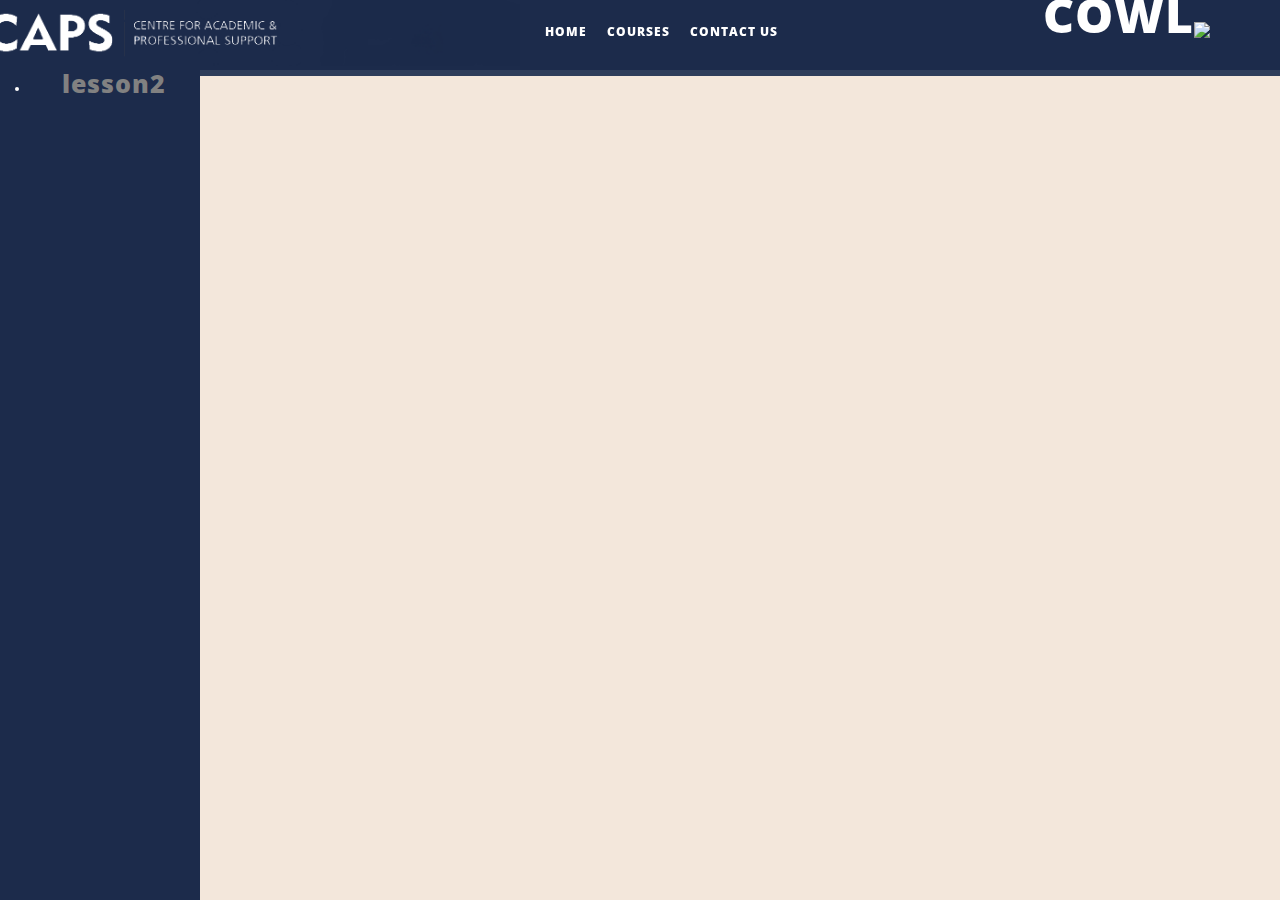
==== index.html @ 68b21477 "first commit" ====
<!DOCTYPE html>
<html xmlns="http://www.w3.org/1999/xhtml">
<head>
    <meta charset="utf-8" />
    <meta name="viewport" content="width=device-width, initial-scale=1, maximum-scale=1" />
    <meta name="description" content="" />
    <meta name="author" content="" />
    <title>COWL x CAPS</title>
    <!-- BOOTSTRAP CORE STYLE CSS -->
    <link href="assets/css/bootstrap.css" rel="stylesheet" />
    <!-- FONT AWESOME CSS -->
<link href="assets/css/font-awesome.min.css" rel="stylesheet" />
     <!-- FLEXSLIDER CSS -->
<link href="assets/css/flexslider.css" rel="stylesheet" />
    <!-- CUSTOM STYLE CSS -->
    <link href="assets/css/style.css" rel="stylesheet" />    
  <!-- Google	Fonts -->
	<link href='http://fonts.googleapis.com/css?family=Open+Sans:400,700,300' rel='stylesheet' type='text/css' />
   
    <script>
	function check()
	{
		window.location.href = 'ques.html';
	}
    </script>

</head>
<body >
   
 <div class="navbar navbar-inverse navbar-fixed-top " id="menu">
        <div class="container">
            <div class="navbar-header">
                <button type="button" class="navbar-toggle" data-toggle="collapse" data-target=".navbar-collapse">
                    <span class="icon-bar"></span>
                    <span class="icon-bar"></span>
                    <span class="icon-bar"></span>
                </button>
                <a class="navbar-brand" href="#"><img class="logo-custom" src="assets/img/caps_logo.png" alt=""  width="550px"  /> </a>
            </div>
            <a class=" navbar-right navbar-center" href="#"><font size="30" color="#ffffff">COWL</font><img class="logo-custom" src="assets/img/COWL.jpg" height="70px"></a>
            <div class="navbar-collapse collapse move-me">                
                <ul class="nav navbar-nav navbar-center">
                    <li ><a href="#">HOME</a></li>
                     <li><a href="#">COURSES</a></li>
                     <li><a href="#">CONTACT US</a></li>
                </ul>
            
           
            </div>
        </div>
     
    </div>
    
    
    
    <!---- END of HEADER---->

    <div class="row">
        <div class="col-xs-4 ">
    <div class="sidenav" id="menu">
        
            <div class="navbar-header">
                <button type="button" class="navbar-toggle" data-toggle="collapse" data-target=".navbar-collapse">
                    <span class="icon-bar"></span>
                    <span class="icon-bar"></span>
                    <span class="icon-bar"></span>
                </button>
            </div>
            <div class="navbar-collapse collapse move-me">
                <ul class=" navbar-collapse">
                    <li><a href="#">LEsson1</a></li>
                    <li><a href="#">lesson2</a></li>
                </ul>
            </div>
       
    </div>
        </div>

      <!--NAVBAR SECTION END-->
        
<div >
      <div id="player"></div>

 

    <script>

      // 2. This code loads the IFrame Player API code asynchronously.

      var tag = document.createElement('script');

 

      tag.src = "https://www.youtube.com/iframe_api";

      var firstScriptTag = document.getElementsByTagName('script')[0];

      firstScriptTag.parentNode.insertBefore(tag, firstScriptTag);

 

      // 3. This function creates an <iframe> (and YouTube player)

      //    after the API code downloads.

      var player;

      function onYouTubeIframeAPIReady() {

        player = new YT.Player('player', {

          height: '390',

          width: '640',

          videoId: 'SMYMDX9YBMw',

          events: {

            'onReady': onPlayerReady,

            'onStateChange': onPlayerStateChange

          }

        });

      }

 

      // 4. The API will call this function when the video player is ready.

      function onPlayerReady(event) {

        event.target.playVideo();

      }

 

      // 5. The API calls this function when the player's state changes.

      //    The function indicates that when playing a video (state=1),

      //    the player should play for six seconds and then stop.

      var done = false;

      function onPlayerStateChange(event) {

        if (event.data == YT.PlayerState.PLAYING && !done) {

          console.log("1");

        }

         if(event.data==YT.PlayerState.ENDED){

                  console.log("0");

                 // document.getElementById("switch").style.display="block";
                  document.getElementById("switch").disabled = false;   

                }

      }

 

    </script>

    <button id=switch onclick = "check()" disabled>Sample</button>

        </div>



     <!-- CONTACT SECTION END-->
    <div id="footer">
        
          &copy Tech Tank| All Rights Reserved |  <a href="http://binarytheme.com" style="color: #fff" target="#">Design by : Tech Tank x COWL!</a>
    </div>
     <!-- FOOTER SECTION END-->
   
    <!--  Jquery Core Script -->
    <script src="assets/js/jquery-1.10.2.js"></script>
    <!--  Core Bootstrap Script -->
    <script src="assets/js/bootstrap.js"></script>
    <!--  Flexslider Scripts --> 
         <script src="assets/js/jquery.flexslider.js"></script>
     <!--  Scrolling Reveal Script -->
    <script src="assets/js/scrollReveal.js"></script>
    <!--  Scroll Scripts --> 
    <script src="assets/js/jquery.easing.min.js"></script>
    <!--  Custom Scripts --> 
         <script src="assets/js/custom.js"></script>
</body>
</html>
---- assets/css/style.css ----
/*=============================================================
    Authour URI: www.binarytheme.com
    License: Commons Attribution 3.0

    http://creativecommons.org/licenses/by/3.0/

    100% To use For Personal And Commercial Use.
    IN EXCHANGE JUST GIVE US CREDITS AND TELL YOUR FRIENDS ABOUT US
   
    ========================================================  */

/* =============================================================
   GENERAL STYLES
 ============================================================ */
body {
    font-family: 'Open Sans', sans-serif;
    line-height: 30px;
    font-size: 14px;
    background: #F3E7DB;
}

.set-pad {
    padding-top:35px;
}
.set-row-pad {
    padding-top:30px;
    padding-bottom:50px;
}
/*=====================================
  NAVBAR STYLES 
    ===================================*/

.logo-custom {
    max-height: 100px;
}

#menu {
    background-color: rgba(28, 43, 75, 1);
    color: #fff;
    font-size: 12px;
    font-weight: 900;
    letter-spacing: 1px;
    min-height: 70px;
}


.navbar-inverse {
    border-color: transparent;
}

    .navbar-inverse .navbar-nav > li > a, .navbar-inverse .navbar-nav > li > a:hover {
        color: #FFF;
        padding: 22px 10px;
    }

.slidernew {
    background-color: rgba(28, 43, 75, 1);
}

/*=====================================
  HOME STYLES 
    ===================================*/
.home-sec {
    padding-top: 10px;
    padding-bottom: 60px;
    background: url(../img/header.jpg) no-repeat center center;
    padding: 0;
    -webkit-background-size: cover;
    background-size: cover;
    color: #fff;
    background-attachment: fixed;
}

    .home-sec .overlay {
        background: rgba(38, 57, 88, 0.89);
        min-height: 500px;
    }

    .home-sec h1 {
        color: #fff;
        font-weight: 900;
        font-size: 50px;
        text-transform: uppercase;
        padding-bottom: 35px;
    }

    .home-sec h3 {
        text-transform: uppercase;
    }



.set-flexi {
    -webkit-box-shadow: 0 1px 4px rgba(0, 0, 0, 0);
    -moz-box-shadow: 0 1px 4px rgba(0, 0, 0, 0);
    -o-box-shadow: 0 1px 4px rgba(0, 0, 0, 0);
    box-shadow: 0 1px 4px rgba(0, 0, 0, 0);
    background-color: transparent;
    border: 0px solid #000;
    padding-top: 120px;
}

.flex-control-nav {
    display: none!important;
}

.set-flexi a {
    margin: 5px;
}
/*=====================================
  TAG LINE STYLES 
    ===================================*/

.tag-line {
    background: #E9E9E9;
    color: #000;
}

    .tag-line h2 {
        font-size: 20px;
        font-weight: 900;
        padding: 5px 10px 10px 5px;
        color: #005E5A;
    }

        .tag-line h2 > i {
            margin-left: 8px;
            margin-right: 8px;
        }
/*=====================================
  HEADER LINE STYLES 
    ===================================*/
.header-line {
    font-weight: 900;
    font-size: 25px;
    padding-bottom: 5px;
    padding-top: 25px;
    color: #000;
}

h1::after {
    content: " ";
    border: solid 2px #2f9484;
    display: block;
    width: 200px;
    margin: 12px auto;
}

/*=====================================
  ABOUT STYLES 
  ===================================*/
.about-div {
    padding: 30px;
    border: solid rgba(38, 57, 88, 0.89);
    box-shadow:  7px 5px 5px #666666;
}

.icon-round-border {
    border: 10px double #1A94C4;
    color: #2f9484;
    text-align: center;
    padding-top: 15px;
    height: 100px;
    width: 100px;
    border-radius: 50%;
    cursor: pointer;
    -webkit-transition: 0.3s;
    -moz-transition: 0.3s;
    -o-transition: 0.3s;
    transition: 0.3s;
}

    .icon-round-border:hover {
        color: #fff;
        border: 10px double #fff;
        background-color: #1A94C4;
        -webkit-transition: 0.3s;
        -moz-transition: 0.3s;
        -o-transition: 0.3s;
        transition: 0.3s;
    }

.about-div hr {
    border: 1px solid #1A94C4;
}

.about-div h3 {
    font-size: 25px;
    font-weight: 700;
    text-transform: uppercase;
}

.about-div p {
    padding-top: 10px;
}

.btn-set {
    border-radius: 0px;
    -webkit-border-radius: 0px;
    -moz-border-radius: 0px;
    margin-bottom: 20px;
}
/*=====================================
  FACULTY STYLES 
  ===================================*/
#faculty-sec {
    background-color: #000;
    color: #fff;
}

    #faculty-sec .header-line {
        color: #fff;
    }
.faculty-div h4 {
    line-height:30px;
    font-weight:700;
}
.faculty-div {
    padding: 30px;
    clear: both;
}

    .faculty-div hr {
        border: 1px solid #1A94C4;
    }

    .faculty-div h3 {
        font-size: 25px;
        font-weight: 700;
        text-transform: uppercase;
    }

    .faculty-div p {
        padding-top: 10px;
        padding-bottom: 15px;
    }

    .faculty-div img {
        border: 10px double #fff;
    }

/*=====================================
  CONTACT STYLES 
  ===================================*/
#contact-sec {
    padding-top: 10px;
    padding-bottom: 60px;
    background: url(../img/contact.jpg) no-repeat center center;
    padding: 0;
    -webkit-background-size: cover;
    background-size: cover;
    color: #fff;
    background-attachment: fixed;
}

#contact-sec .overlay {
        background: rgba(0, 0, 0, 0.76);
        min-height: 600px;
    }

    #contact-sec h1 {
        color:#fff;
    }
#contact-sec .form-control{
    background-color:rgba(255, 255, 255, 0);
    color:#fff;
}
/*=====================================
  Footer STYLES 
  ===================================*/
#footer {
    padding:5px 20px;
    background-color:#2d3d5a;
    text-align:right;
    color:#fff;
    font-size:15px;
}



.sidenav {
    height: 100%;
    width: 200px;
    position: fixed;
    z-index: 1;
    top: 0;
    left: 0;
    background-color: #111;
    overflow-x: hidden;
    padding-top: 20px;
}

.sidenav a {
    padding: 6px 6px 6px 32px;
    text-decoration: none;
    font-size: 25px;
    color: #818181;
    display: block;
}

.sidenav a:hover {
    color: #f1f1f1;
}

.main {
    margin-left: 200px; /* Same as the width of the sidenav */
}

@media screen and (max-height: 450px) {
  .sidenav {padding-top: 15px;}
  .sidenav a {font-size: 18px;}
}
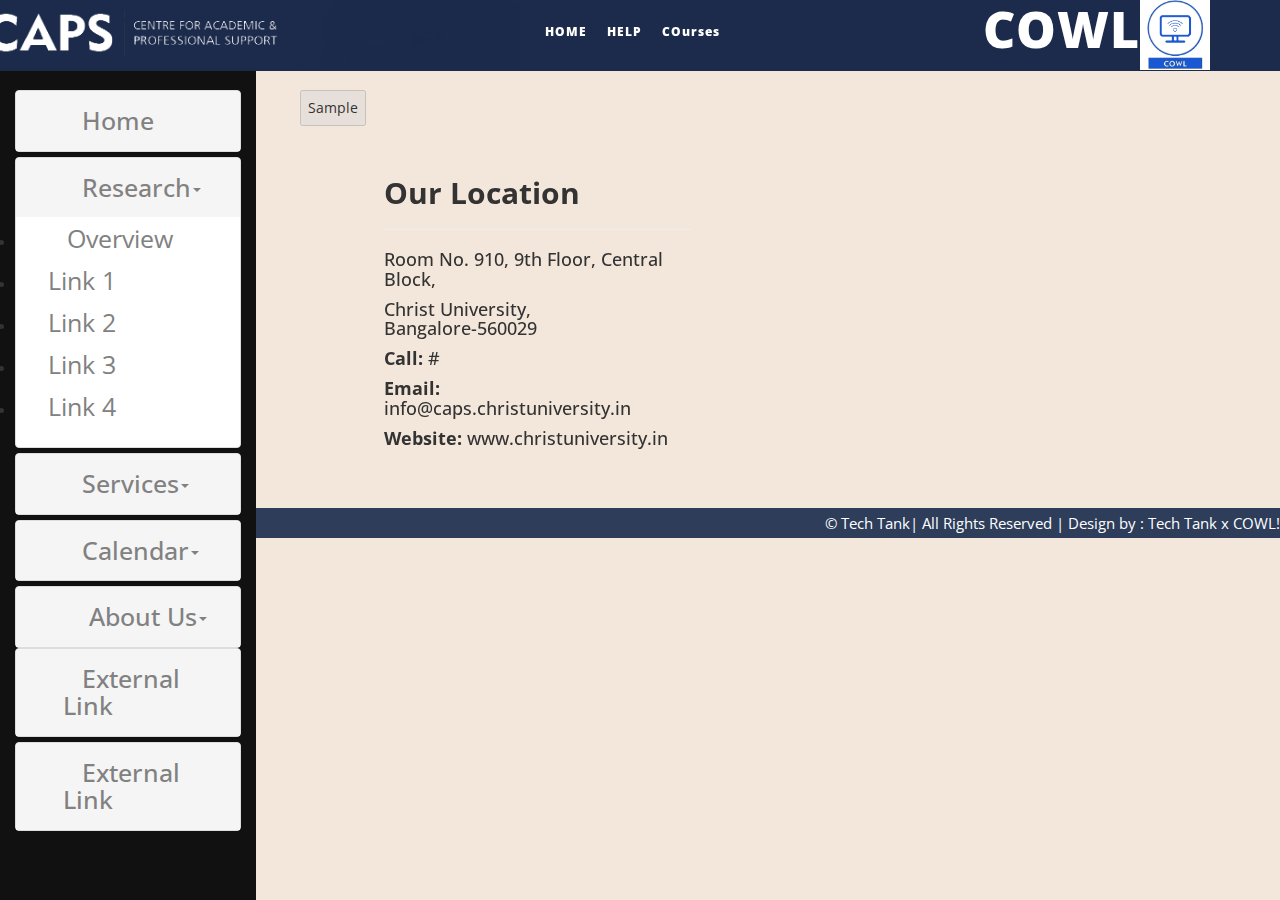
==== commit b51501fa: "first commit" ====
--- a/index.html
+++ b/index.html
@@ -16,168 +16,191 @@
     <link href="assets/css/style.css" rel="stylesheet" />    
   <!-- Google	Fonts -->
 	<link href='http://fonts.googleapis.com/css?family=Open+Sans:400,700,300' rel='stylesheet' type='text/css' />
-   
-    <script>
-	function check()
-	{
-		window.location.href = 'ques.html';
-	}
-    </script>
-
 </head>
 <body >
-   
- <div class="navbar navbar-inverse navbar-fixed-top " id="menu">
-        <div class="container">
-            <div class="navbar-header">
+    <div class="navbar navbar-inverse navbar-fixed-top" id="menu">
+        <div class="container ">
+             <a class="navbar-right navbar-center text" href="#">COWL<img class="logo-custom" src="assets/img/COWL.jpg" height="70px"></a>
+            <div class="navbar-header navbar-center">
                 <button type="button" class="navbar-toggle" data-toggle="collapse" data-target=".navbar-collapse">
                     <span class="icon-bar"></span>
                     <span class="icon-bar"></span>
                     <span class="icon-bar"></span>
+                    
                 </button>
-                <a class="navbar-brand" href="#"><img class="logo-custom" src="assets/img/caps_logo.png" alt=""  width="550px"  /> </a>
-            </div>
-            <a class=" navbar-right navbar-center" href="#"><font size="30" color="#ffffff">COWL</font><img class="logo-custom" src="assets/img/COWL.jpg" height="70px"></a>
-            <div class="navbar-collapse collapse move-me">                
+                <a class="navbar-brand" href="#"><img class="logo-custom" src="assets/img/caps_logo.png" width="550px"></a>
+                
+            </div>
+            <div class="navbar-collapse collapse move-me">
                 <ul class="nav navbar-nav navbar-center">
-                    <li ><a href="#">HOME</a></li>
-                     <li><a href="#">COURSES</a></li>
-                     <li><a href="#">CONTACT US</a></li>
+                    <li><a href="#">HOME</a></li>
+                    <li><a href="#">HELP</a></li>
+                    <li><a href="#">COurses</a></li>
                 </ul>
+            </div>
+           
+        </div>
+       
+    </div>
+     <div class="sidenav">
+           <div id="sidenav1">
+    <div class="navbar-header">
+      <button type="button" class="navbar-toggle" data-toggle="collapse" data-target="#sideNavbar"> <span class="icon-bar"></span> <span class="icon-bar"></span> <span class="icon-bar"></span> </button>
+    </div>
+    <div class="collapse navbar-collapse" id="sideNavbar">
+      <div class="panel-group" id="accordion">
+        <div class="panel panel-default">
+          <div class="panel-heading">
+            <h4 class="panel-title"><a href=""><span class="glyphicon glyphicon-home"></span>Home</a> </h4>
+          </div>
+        </div>
+        <div class="panel panel-default">
+          <div class="panel-heading">
+            <h4 class="panel-title"> <a data-toggle="collapse" data-parent="#accordion" href="#collapseOne"><span class="glyphicon glyphicon-book"> </span>Research<span class="caret"></span></a> </h4>
+          </div>
+          <!-- Note: By adding "in" after "collapse", it starts with that particular panel open by default; remove if you want them all collapsed by default --> 
+          <div id="collapseOne" class="panel-collapse collapse in">
+            <ul class="list-group">
+              <li class="navlink2"><a href=""><span class="glyphicon glyphicon-book"></span>Overview</a></li>
+              <li><a href="" class="navlink">Link 1</a></li>
+              <li><a href="" class="navlink">Link 2</a></li>
+              <li><a href="" class="navlink">Link 3</a></li>
+              <li><a href="" class="navlink">Link 4</a></li>
+            </ul>
+          </div>
+        </div>
+        <div class="panel panel-default">
+          <div class="panel-heading">
+            <h4 class="panel-title"> <a data-toggle="collapse" data-parent="#accordion" href="#collapseTwo"><span class="glyphicon glyphicon-cog"> </span>Services<span class="caret"></span></a> </h4>
+          </div>
+          <div id="collapseTwo" class="panel-collapse collapse">
+            <ul class="list-group">
+              <li class="navlink2"><a href="" class="navlink"><span class="glyphicon glyphicon-cog"></span>Overview</a></li>
+              <li><a href="" class="navlink">Link 1</a></li>
+              <li><a href="" class="navlink">Link 2</a></li>
+              <li><a href="" class="navlink">Link 3</a></li>
+            </ul>
+          </div>
+        </div>
+        <div class="panel panel-default">
+          <div class="panel-heading">
+            <h4 class="panel-title"> <a data-toggle="collapse" data-parent="#accordion" href="#collapseThree"><span class="glyphicon glyphicon-calendar"> </span>Calendar<span class="caret"></span></a> </h4>
+          </div>
+          <div id="collapseThree" class="panel-collapse collapse">
+            <ul class="list-group">
+              <li class="navlink2"><a href=""><span class="glyphicon glyphicon-calendar"></span>Overview</a></li>
+              <li><a href="" class="navlink">Link 1</a></li>
+              <li><a href="" class="navlink">Link 2</a></li>
+              <li><a href="" class="navlink">Link 3</a></li>
+              <li><a href="" class="navlink">Link 4</a></li>
+            </ul>
+          </div>
+        </div>
+        <div class="panel panel-default">
+          <div class="panel-heading">
+            <h4 class="panel-title"> <a data-toggle="collapse" data-parent="#accordion" href="#collapseFour"><span class="glyphicon glyphicon-user"></span> About Us<span class="caret"></span></a></h4>
+          </div>
+          <div id="collapseFour" class="panel-collapse collapse">
+            <ul class="list-group">
+              <li><a href="" class="navlink">Link 1</a></li>
+              <li><a href="" class="navlink">Link 2</a></li>
+              <li><a href="" class="navlink">Link 3</a></li>
+              <li><a href="" class="navlink">Link 4</a></li>
+              <li><a href="" class="navlink">Link 5</a></li>
+            </ul>
+          </div>
+        </div>
+        <!-- This is in case you want to add additional links that will only show once the Nav button is engaged; delete if you don't need -->
+        <div class="menu-hide">
+          <div class="panel panel-default">
+            <div class="panel-heading">
+              <h4 class="panel-title"><a href=""><span class="glyphicon glyphicon-new-window"></span>External Link</a> </h4>
+            </div>
+          </div>
+          <div class="panel panel-default">
+            <div class="panel-heading">
+              <h4 class="panel-title"><a href=""><span class="glyphicon glyphicon-new-window"></span>External Link</a> </h4>
+            </div>
+          </div>
+        </div>
+        <!-- end hidden Menu items --> 
+      </div>
             
-           
-            </div>
-        </div>
-     
-    </div>
+        </div>
+         </div>
+    </div>
+    <!--END OF ALL MENUS---->
     
-    
-    
-    <!---- END of HEADER---->
-
-    <div class="row">
-        <div class="col-xs-4 ">
-    <div class="sidenav" id="menu">
-        
-            <div class="navbar-header">
-                <button type="button" class="navbar-toggle" data-toggle="collapse" data-target=".navbar-collapse">
-                    <span class="icon-bar"></span>
-                    <span class="icon-bar"></span>
-                    <span class="icon-bar"></span>
-                </button>
-            </div>
-            <div class="navbar-collapse collapse move-me">
-                <ul class=" navbar-collapse">
-                    <li><a href="#">LEsson1</a></li>
-                    <li><a href="#">lesson2</a></li>
-                </ul>
-            </div>
-       
-    </div>
-        </div>
-
-      <!--NAVBAR SECTION END-->
-        
-<div >
-      <div id="player"></div>
-
+    <div class="main">
+        <div class="row">
+        <div class="col-lg-4 col-md-4 col-sm-4">
+            <div id="player">
+            </div>
+            <script>
+                // 2. This code loads the IFrame Player API code asynchronously.
+                var tag = document.createElement('script');
+                tag.src = "https://www.youtube.com/iframe_api";
+                var firstScriptTag = document.getElementsByTagName('script')[0];
+                firstScriptTag.parentNode.insertBefore(tag, firstScriptTag);
+                // 3. This function creates an <iframe> (and YouTube player)
+                //    after the API code downloads.
+                var player;
+                function onYouTubeIframeAPIReady() {
+                    player = new YT.Player('player', {
+                        height: '390',
+                        width: '640',
+                        videoId: 'SMYMDX9YBMw',
+                        events: {
+                            'onReady': onPlayerReady,
+                            'onStateChange': onPlayerStateChange
+                        }
+                    });
+                }
+
+                // 4. The API will call this function when the video player is ready.
+                function onPlayerReady(event) {
+                   // event.target.playVideo();
+                }
+
+                // 5. The API calls this function when the player's state changes.
+                //    The function indicates that when playing a video (state=1),
+                //    the player should play for six seconds and then stop.
+                var done = false;
+                function onPlayerStateChange(event) {
+                    if (event.data == YT.PlayerState.PLAYING && !done) {
+                        console.log("1");
+                    }
+                    if(event.data==YT.PlayerState.ENDED){
+                        console.log("0");
+                        // document.getElementById("switch").style.display="block";
+                        document.getElementById("switch").disabled = false;   
+                    }
+                }
  
-
-    <script>
-
-      // 2. This code loads the IFrame Player API code asynchronously.
-
-      var tag = document.createElement('script');
-
- 
-
-      tag.src = "https://www.youtube.com/iframe_api";
-
-      var firstScriptTag = document.getElementsByTagName('script')[0];
-
-      firstScriptTag.parentNode.insertBefore(tag, firstScriptTag);
-
- 
-
-      // 3. This function creates an <iframe> (and YouTube player)
-
-      //    after the API code downloads.
-
-      var player;
-
-      function onYouTubeIframeAPIReady() {
-
-        player = new YT.Player('player', {
-
-          height: '390',
-
-          width: '640',
-
-          videoId: 'SMYMDX9YBMw',
-
-          events: {
-
-            'onReady': onPlayerReady,
-
-            'onStateChange': onPlayerStateChange
-
-          }
-
-        });
-
-      }
-
- 
-
-      // 4. The API will call this function when the video player is ready.
-
-      function onPlayerReady(event) {
-
-        event.target.playVideo();
-
-      }
-
- 
-
-      // 5. The API calls this function when the player's state changes.
-
-      //    The function indicates that when playing a video (state=1),
-
-      //    the player should play for six seconds and then stop.
-
-      var done = false;
-
-      function onPlayerStateChange(event) {
-
-        if (event.data == YT.PlayerState.PLAYING && !done) {
-
-          console.log("1");
-
-        }
-
-         if(event.data==YT.PlayerState.ENDED){
-
-                  console.log("0");
-
-                 // document.getElementById("switch").style.display="block";
-                  document.getElementById("switch").disabled = false;   
-
-                }
-
-      }
-
- 
-
-    </script>
-
-    <button id=switch onclick = "check()" disabled>Sample</button>
-
-        </div>
-
-
-
+            </script>
+            <button id=switch onclick = "check()" disabled>Sample</button>
+
+        </div>
+        </div>
+             <div class="row set-row-pad"  >
+    <div class="col-lg-4 col-md-4 col-sm-4   col-lg-offset-1 col-md-offset-1 col-sm-offset-1 " data-scroll-reveal="enter from the bottom after 0.4s">
+
+                    <h2 ><strong>Our Location </strong></h2>
+        <hr />
+                    <div >
+                        <h4>Room No. 910, 9th Floor, Central Block,</h4>
+                        <h4>Christ University,<br>Bangalore-560029</h4>
+                        <h4><strong>Call:</strong>  # </h4>
+                        <h4><strong>Email: </strong>info@caps.christuniversity.in</h4>
+                        <h4><strong>Website: </strong>www.christuniversity.in</h4>
+                    </div>
+                </div>
+                </div>
+               
      <!-- CONTACT SECTION END-->
-    <div id="footer">
+   
+    </div>
+     <div id="footer">
         
           &copy Tech Tank| All Rights Reserved |  <a href="http://binarytheme.com" style="color: #fff" target="#">Design by : Tech Tank x COWL!</a>
     </div>
@@ -195,5 +218,7 @@
     <script src="assets/js/jquery.easing.min.js"></script>
     <!--  Custom Scripts --> 
          <script src="assets/js/custom.js"></script>
+        
+
 </body>
 </html>
--- a/assets/css/style.css
+++ b/assets/css/style.css
@@ -269,25 +269,35 @@
   Footer STYLES 
   ===================================*/
 #footer {
-    padding:5px 20px;
+    /*padding:5px 20px;*/
     background-color:#2d3d5a;
     text-align:right;
     color:#fff;
     font-size:15px;
+    
+    
+}
+
+.text
+{
+    color: white;
+    font-size: 50px;
+    
 }
 
 
 
 .sidenav {
+    
     height: 100%;
-    width: 200px;
+    width: 20%;
     position: fixed;
     z-index: 1;
-    top: 0;
-    left: 0;
+    top: 70px;
     background-color: #111;
     overflow-x: hidden;
     padding-top: 20px;
+    
 }
 
 .sidenav a {
@@ -299,14 +309,15 @@
 }
 
 .sidenav a:hover {
-    color: #f1f1f1;
+    color: #cc982d;
 }
 
 .main {
-    margin-left: 200px; /* Same as the width of the sidenav */
+    margin-left: 300px; /* Same as the width of the sidenav */
+    margin-top: 90px;
 }
 
 @media screen and (max-height: 450px) {
-  .sidenav {padding-top: 15px;}
+  .sidenav {padding-top: 0px;}
   .sidenav a {font-size: 18px;}
 }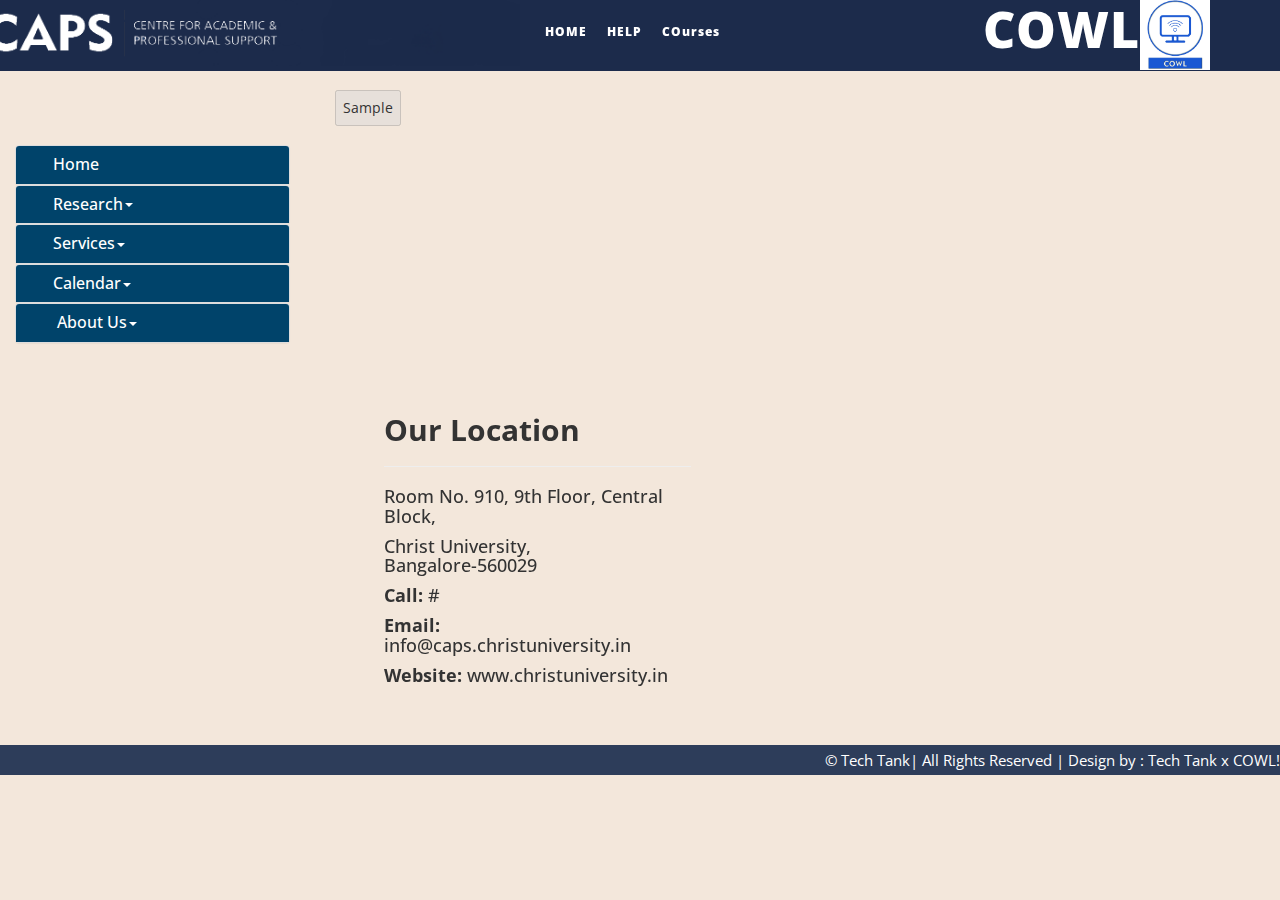
==== commit fc6a88c5: "first commit" ====
--- a/index.html
+++ b/index.html
@@ -41,10 +41,13 @@
            
         </div>
        
-    </div>
-     <div class="sidenav">
-           <div id="sidenav1">
-    <div class="navbar-header">
+    </div> 
+    
+    <!-- SIDENAV START -->
+    
+    <div class="col-md-3 margin_top_sidenav">
+  <div id="sidenav1">
+    <div class="navbar-header ">
       <button type="button" class="navbar-toggle" data-toggle="collapse" data-target="#sideNavbar"> <span class="icon-bar"></span> <span class="icon-bar"></span> <span class="icon-bar"></span> </button>
     </div>
     <div class="collapse navbar-collapse" id="sideNavbar">
@@ -59,7 +62,7 @@
             <h4 class="panel-title"> <a data-toggle="collapse" data-parent="#accordion" href="#collapseOne"><span class="glyphicon glyphicon-book"> </span>Research<span class="caret"></span></a> </h4>
           </div>
           <!-- Note: By adding "in" after "collapse", it starts with that particular panel open by default; remove if you want them all collapsed by default --> 
-          <div id="collapseOne" class="panel-collapse collapse in">
+          <div id="collapseOne" class="panel-collapse collapse"><!-- <div id="collapseOne" class="panel-collapse collapse in">  FOR AN OPEN PANEL-->
             <ul class="list-group">
               <li class="navlink2"><a href=""><span class="glyphicon glyphicon-book"></span>Overview</a></li>
               <li><a href="" class="navlink">Link 1</a></li>
@@ -125,10 +128,9 @@
         </div>
         <!-- end hidden Menu items --> 
       </div>
-            
-        </div>
-         </div>
-    </div>
+    </div>
+  </div>
+</div>
     <!--END OF ALL MENUS---->
     
     <div class="main">
--- a/assets/css/style.css
+++ b/assets/css/style.css
@@ -286,38 +286,125 @@
 }
 
 
-
-.sidenav {
+/********* SIDE NAV BAR ***********/
+.margin_top_sidenav
+{
+    margin-top: 20px;
+}
+a {
     
-    height: 100%;
-    width: 20%;
-    position: fixed;
-    z-index: 1;
-    top: 70px;
-    background-color: #111;
-    overflow-x: hidden;
-    padding-top: 20px;
-    
-}
-
-.sidenav a {
-    padding: 6px 6px 6px 32px;
-    text-decoration: none;
-    font-size: 25px;
-    color: #818181;
-    display: block;
-}
-
-.sidenav a:hover {
-    color: #cc982d;
-}
-
-.main {
-    margin-left: 300px; /* Same as the width of the sidenav */
+color:#000;
+}
+
+li {
+list-style:none;
+} 
+
+.panel-default>.panel-heading {
+    color: #fff;
+    background-color: #00436a;
+    border-color: #ddd;
+}
+
+.panel-group .panel+.panel {
+    margin-top: 0px;
+}
+.panel-group {
+	margin-top: 35px;
+}
+.panel-collapse {
+	background-color:rgba(220, 213, 172, 0.5);
+}
+
+.glyphicon { 
+margin-right:10px; 
+}
+
+
+ul.list-group {
+	margin:0px;
+}
+
+ul.bulletlist li {
+	list-style:disc;
+}
+
+
+ul.list-group  li a {
+ display:block;
+ padding:5px 0px 5px 15px;
+ text-decoration:none;
+}
+
+ul.list-group li {
+	border-bottom: 1px dotted rgba(0,0,0,0.2);
+}
+	
+
+ul.list-group  li a:hover, ul li a:focus {
+ color:#fff;
+ background-color: #00436a;
+}
+
+.panel-title a:hover,
+.panel-title a:active,
+.panel-title a:focus,
+.panel-title .open a:hover,
+.panel-title .open a:active,
+.panel-title .open a:focus
+ {
+	text-decoration:none;
+	color:#fff;
+}
+
+.panel-title>.small, .panel-title>.small>a, .panel-title>a, .panel-title>small, .panel-title>small>a {
+        display: block;
+}
+
+@media (min-width: 768px){
+.navbar-collapse.collapse 
+	{
+        
+    display: block!important;
+    height: auto!important;
+    padding-bottom: 0;
+    overflow: visible!important;
+	padding-left:0px; 
+}
+}
+
+@media (min-width: 992px){
+.menu-hide {
+    display: none;
+}
+
+}
+.menu-hide .panel-default>.panel-heading {
+    color: #fff;
+    background-color: #8e8c8c;
+    border-color: #ddd;
+}
+
+/********** END SIDEBAR *************/
+
+/********** NAVBAR TOGGLE *************/
+
+.navbar-toggle .icon-bar {
+    background-color: #fff;
+}
+.navbar-toggle {
+      
+    padding: 11px 10px;
+    margin-top: 8px;
+    margin-right: 15px;
+    margin-bottom: 8px;
+    background-color: #a32638;
+    border-radius: 0px;
+}
+
+/********** END NAVBAR TOGGLE *************/
+.main
+{
     margin-top: 90px;
-}
-
-@media screen and (max-height: 450px) {
-  .sidenav {padding-top: 0px;}
-  .sidenav a {font-size: 18px;}
+    margin-left: 300px;
 }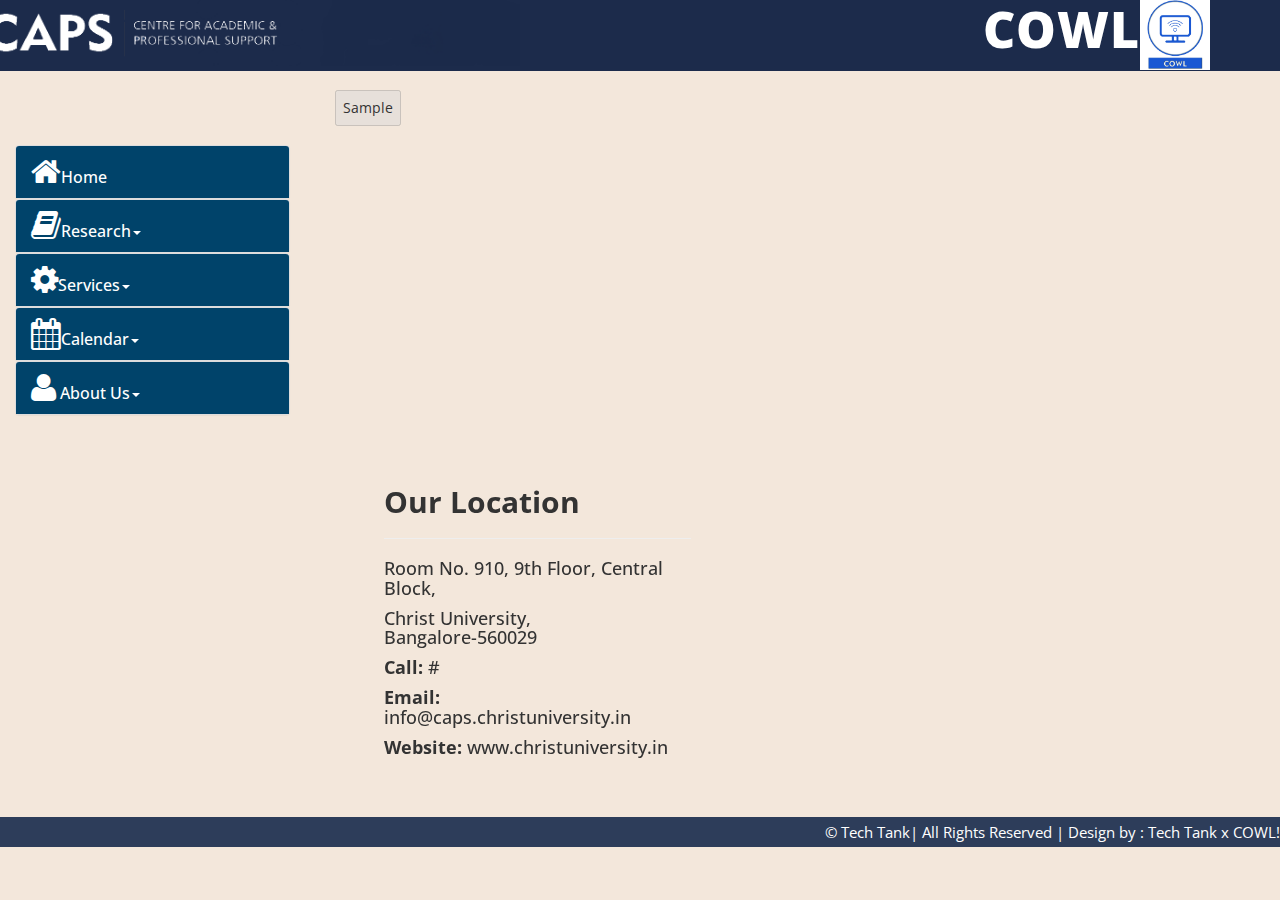
==== commit babb70bd: "first commit" ====
--- a/index.html
+++ b/index.html
@@ -20,7 +20,7 @@
 <body >
     <div class="navbar navbar-inverse navbar-fixed-top" id="menu">
         <div class="container ">
-             <a class="navbar-right navbar-center text" href="#">COWL<img class="logo-custom" src="assets/img/COWL.jpg" height="70px"></a>
+             <div class="navbar-right navbar-center text" href="#">COWL<img class="logo-custom" src="assets/img/COWL.jpg" height="70px"></div>
             <div class="navbar-header navbar-center">
                 <button type="button" class="navbar-toggle" data-toggle="collapse" data-target=".navbar-collapse">
                     <span class="icon-bar"></span>
@@ -31,13 +31,13 @@
                 <a class="navbar-brand" href="#"><img class="logo-custom" src="assets/img/caps_logo.png" width="550px"></a>
                 
             </div>
-            <div class="navbar-collapse collapse move-me">
+           <!--  <div class="navbar-collapse collapse move-me">
                 <ul class="nav navbar-nav navbar-center">
                     <li><a href="#">HOME</a></li>
                     <li><a href="#">HELP</a></li>
-                    <li><a href="#">COurses</a></li>
+                    <li><a href="#">Courses</a></li>
                 </ul>
-            </div>
+            </div> -->
            
         </div>
        
@@ -54,17 +54,17 @@
       <div class="panel-group" id="accordion">
         <div class="panel panel-default">
           <div class="panel-heading">
-            <h4 class="panel-title"><a href=""><span class="glyphicon glyphicon-home"></span>Home</a> </h4>
-          </div>
-        </div>
-        <div class="panel panel-default">
-          <div class="panel-heading">
-            <h4 class="panel-title"> <a data-toggle="collapse" data-parent="#accordion" href="#collapseOne"><span class="glyphicon glyphicon-book"> </span>Research<span class="caret"></span></a> </h4>
+            <h4 class="panel-title"><a href=""><span class="fa fa-home fa-2x"></span>Home</a> </h4>
+          </div>
+        </div>
+        <div class="panel panel-default">
+          <div class="panel-heading">
+            <h4 class="panel-title"> <a data-toggle="collapse" data-parent="#accordion" href="#collapseOne"><span class="fa fa-book fa-2x"> </span>Research<span class="caret"></span></a> </h4>
           </div>
           <!-- Note: By adding "in" after "collapse", it starts with that particular panel open by default; remove if you want them all collapsed by default --> 
           <div id="collapseOne" class="panel-collapse collapse"><!-- <div id="collapseOne" class="panel-collapse collapse in">  FOR AN OPEN PANEL-->
             <ul class="list-group">
-              <li class="navlink2"><a href=""><span class="glyphicon glyphicon-book"></span>Overview</a></li>
+              <li class="navlink2"><a href=""><span class="fa fa-book fa-2x"></span>Overview</a></li>
               <li><a href="" class="navlink">Link 1</a></li>
               <li><a href="" class="navlink">Link 2</a></li>
               <li><a href="" class="navlink">Link 3</a></li>
@@ -74,24 +74,24 @@
         </div>
         <div class="panel panel-default">
           <div class="panel-heading">
-            <h4 class="panel-title"> <a data-toggle="collapse" data-parent="#accordion" href="#collapseTwo"><span class="glyphicon glyphicon-cog"> </span>Services<span class="caret"></span></a> </h4>
+            <h4 class="panel-title"> <a data-toggle="collapse" data-parent="#accordion" href="#collapseTwo"><span class="fa fa-cog fa-2x"> </span>Services<span class="caret"></span></a> </h4>
           </div>
           <div id="collapseTwo" class="panel-collapse collapse">
             <ul class="list-group">
-              <li class="navlink2"><a href="" class="navlink"><span class="glyphicon glyphicon-cog"></span>Overview</a></li>
-              <li><a href="" class="navlink">Link 1</a></li>
-              <li><a href="" class="navlink">Link 2</a></li>
-              <li><a href="" class="navlink">Link 3</a></li>
-            </ul>
-          </div>
-        </div>
-        <div class="panel panel-default">
-          <div class="panel-heading">
-            <h4 class="panel-title"> <a data-toggle="collapse" data-parent="#accordion" href="#collapseThree"><span class="glyphicon glyphicon-calendar"> </span>Calendar<span class="caret"></span></a> </h4>
+              <li class="navlink2"><a href="" class="navlink"><span class="fa fa-home fa-2x"></span>Overview</a></li>
+              <li><a href="" class="navlink">Link 1</a></li>
+              <li><a href="" class="navlink">Link 2</a></li>
+              <li><a href="" class="navlink">Link 3</a></li>
+            </ul>
+          </div>
+        </div>
+        <div class="panel panel-default">
+          <div class="panel-heading">
+            <h4 class="panel-title"> <a data-toggle="collapse" data-parent="#accordion" href="#collapseThree"><span class="fa fa-calendar fa-2x"> </span>Calendar<span class="caret"></span></a> </h4>
           </div>
           <div id="collapseThree" class="panel-collapse collapse">
             <ul class="list-group">
-              <li class="navlink2"><a href=""><span class="glyphicon glyphicon-calendar"></span>Overview</a></li>
+              <li class="navlink2"><a href=""><span class="fa fa-calendar fa-2x"></span>Overview</a></li>
               <li><a href="" class="navlink">Link 1</a></li>
               <li><a href="" class="navlink">Link 2</a></li>
               <li><a href="" class="navlink">Link 3</a></li>
@@ -101,7 +101,7 @@
         </div>
         <div class="panel panel-default">
           <div class="panel-heading">
-            <h4 class="panel-title"> <a data-toggle="collapse" data-parent="#accordion" href="#collapseFour"><span class="glyphicon glyphicon-user"></span> About Us<span class="caret"></span></a></h4>
+            <h4 class="panel-title"> <a data-toggle="collapse" data-parent="#accordion" href="#collapseFour"><span class="fa fa-user fa-2x"></span> About Us<span class="caret"></span></a></h4>
           </div>
           <div id="collapseFour" class="panel-collapse collapse">
             <ul class="list-group">
